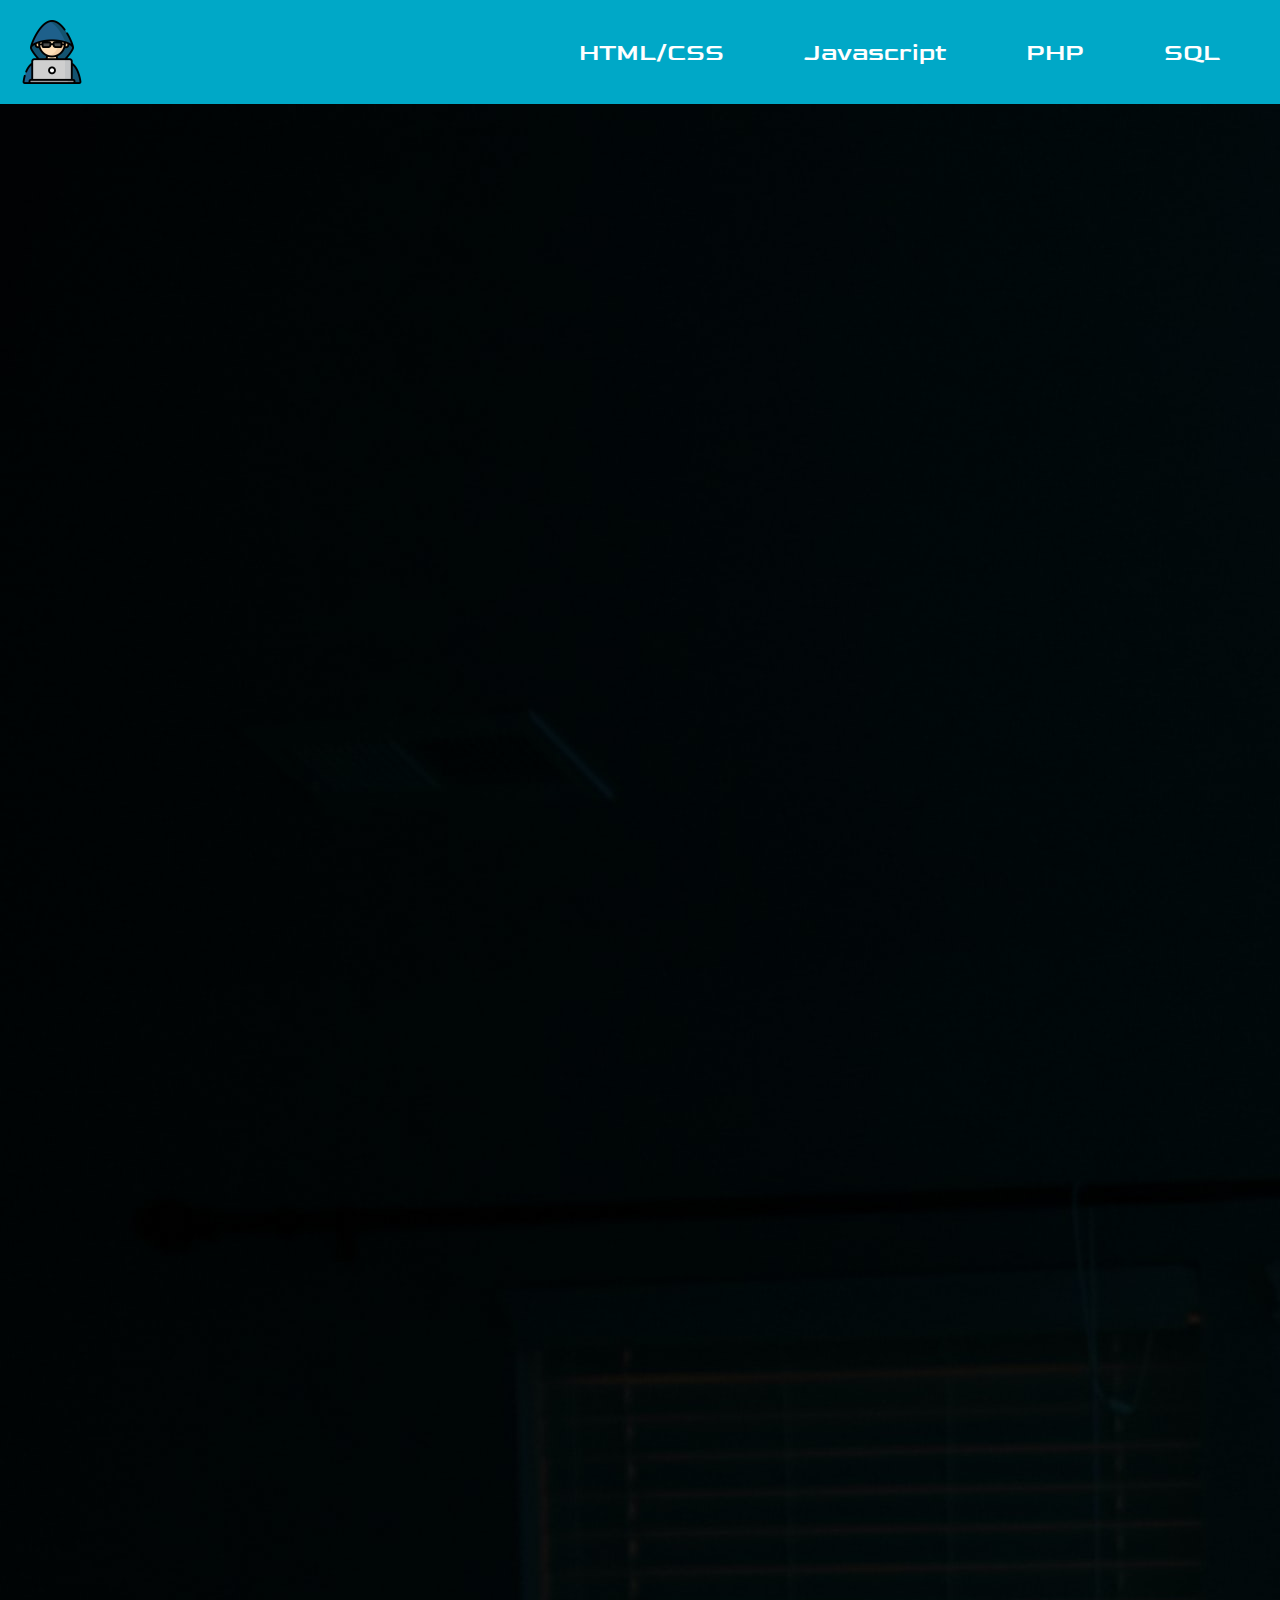
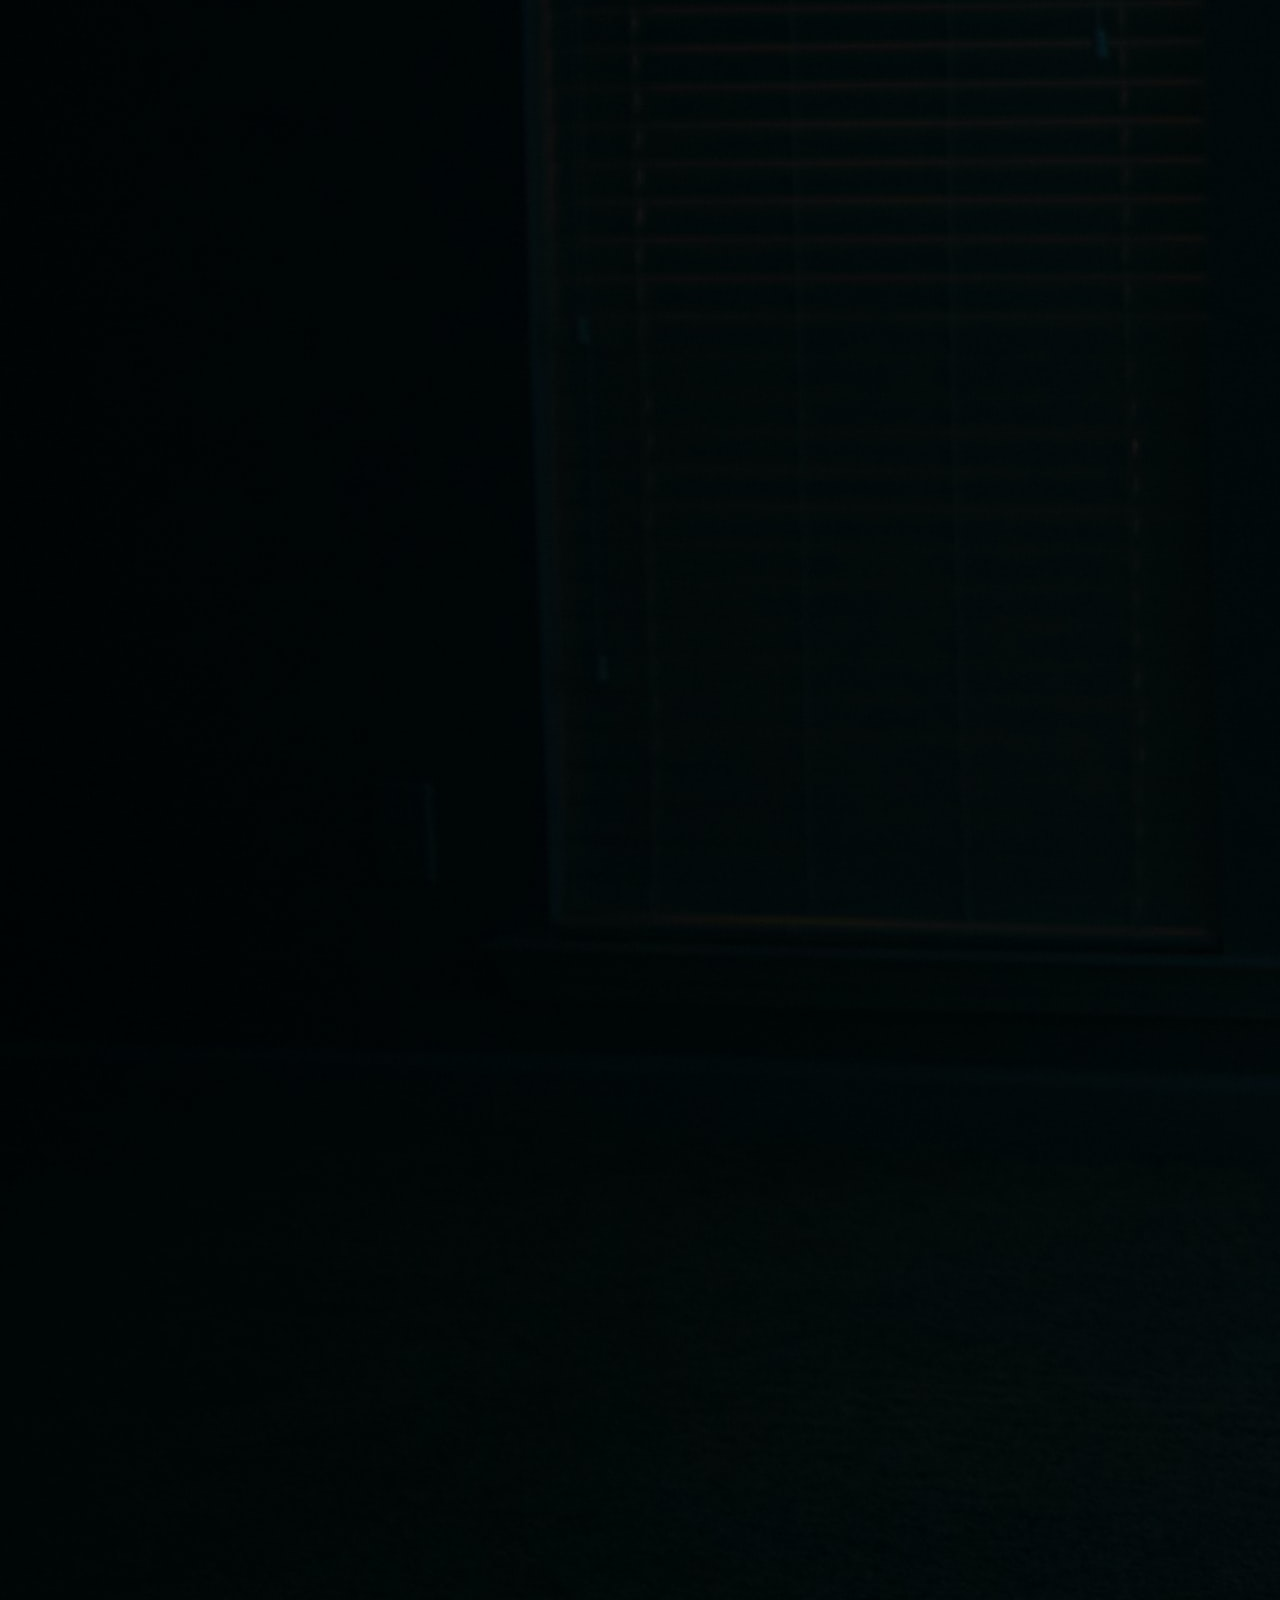
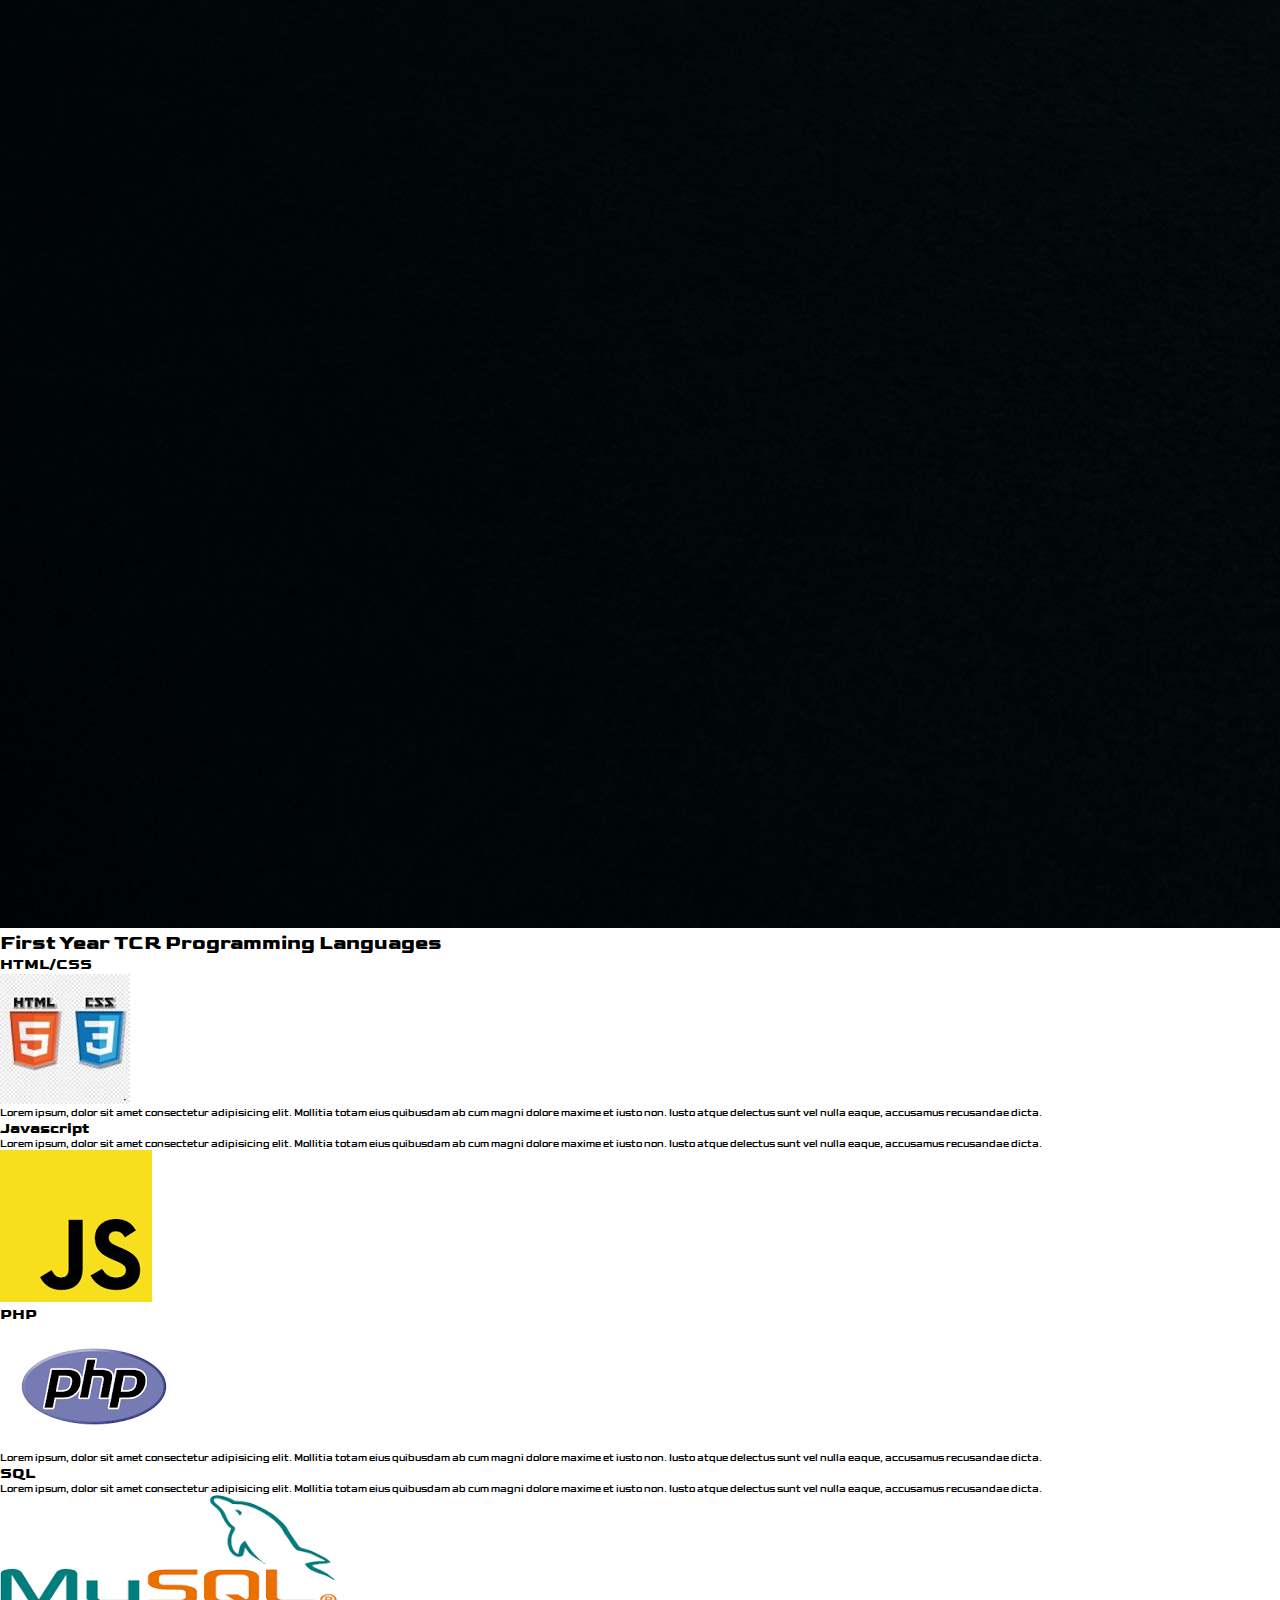
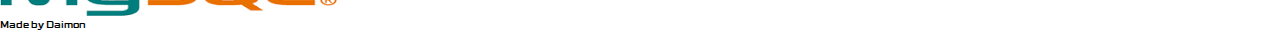
==== P1-html-css-layout/index.html @ 8ba9eda9 "opdracht 3.1" ====
<!DOCTYPE html>
<html lang="en">
  <head>
    <meta charset="UTF-8" />
    <meta http-equiv="X-UA-Compatible" content="IE=edge" />
    <meta name="viewport" content="width=device-width, initial-scale=1.0" />
    <link rel="preconnect" href="https://fonts.googleapis.com" />
    <link rel="preconnect" href="https://fonts.gstatic.com" crossorigin />
    <link
      href="https://fonts.googleapis.com/css2?family=Goldman:wght@700&display=swap"
      rel="stylesheet"
    />
    <link rel="stylesheet" href="style.css" />
    <title>Opdracht 3</title>
  </head>
  <body>
    <nav>
      <img src="./img/hacker.png" id="logo" />
      <ul>
        <li><a href="#">HTML/CSS</a></li>
        <li><a href="#">Javascript</a></li>
        <li><a href="#">PHP</a></li>
        <li><a href="#">SQL</a></li>
      </ul>
    </nav>
    <main>
      <img src="img/hacker.jpg" alt="hacker">
    <h1>First Year TCR Programming Languages</h1>
    <header>
      <section>
      <h2>HTML/CSS</h2>
    </header>
    <img src="img/html foto.jpg" alt="html/css" />
    <p>
      Lorem ipsum, dolor sit amet consectetur adipisicing elit. Mollitia totam
      eius quibusdam ab cum magni dolore maxime et iusto non. Iusto atque
      delectus sunt vel nulla eaque, accusamus recusandae dicta.
    </p>
  </section>
  <section>
    <header>
      <h2>Javascript</h2>
    </header>
    
    <p>
      Lorem ipsum, dolor sit amet consectetur adipisicing elit. Mollitia totam
      eius quibusdam ab cum magni dolore maxime et iusto non. Iusto atque
      delectus sunt vel nulla eaque, accusamus recusandae dicta.
    </p>
    <img src="img/js logo.png" alt="javascript" />
  </section>
  <header>
    <section>
    <h2>PHP</h2>
  </header>
  <img src="img/php logo.png" alt="php" />
  <p>
    Lorem ipsum, dolor sit amet consectetur adipisicing elit. Mollitia totam
    eius quibusdam ab cum magni dolore maxime et iusto non. Iusto atque
    delectus sunt vel nulla eaque, accusamus recusandae dicta.
  </p>
</section>
<section>
  <header>
    <h2>SQL</h2>
  </header>
  
  <p>
    Lorem ipsum, dolor sit amet consectetur adipisicing elit. Mollitia totam
    eius quibusdam ab cum magni dolore maxime et iusto non. Iusto atque
    delectus sunt vel nulla eaque, accusamus recusandae dicta.
  </p>
  <img src="img/mysql logo.png" alt="mysql" />
</section>
</main>
<footer> Made by Daimon</footer>

  </body>

</html>
---- P1-html-css-layout/style.css ----
* {
  margin: 0;
  padding: 0;
  box-sizing: border-box;
}
html {
  font-size: 62.5%;
}
body {
  font-family: "Goldman", cursive;
}

nav {
  display: flex;
  width: 100%;
  padding: 2rem;
  min-height: 10vh;
  align-items: center;
  flex-wrap: wrap;
  margin: auto;
  background: #00a8c7;
  justify-content: space-between;
}
nav ul {
  display: flex;
  align-items: center;
  list-style-type: none;
}
nav li {
  font-size: 2.5rem;
  padding: 0 4rem 0 4rem;
}
nav a {
  color: white;
  text-decoration: none;
}
nav img {
  width: 5vw;
}
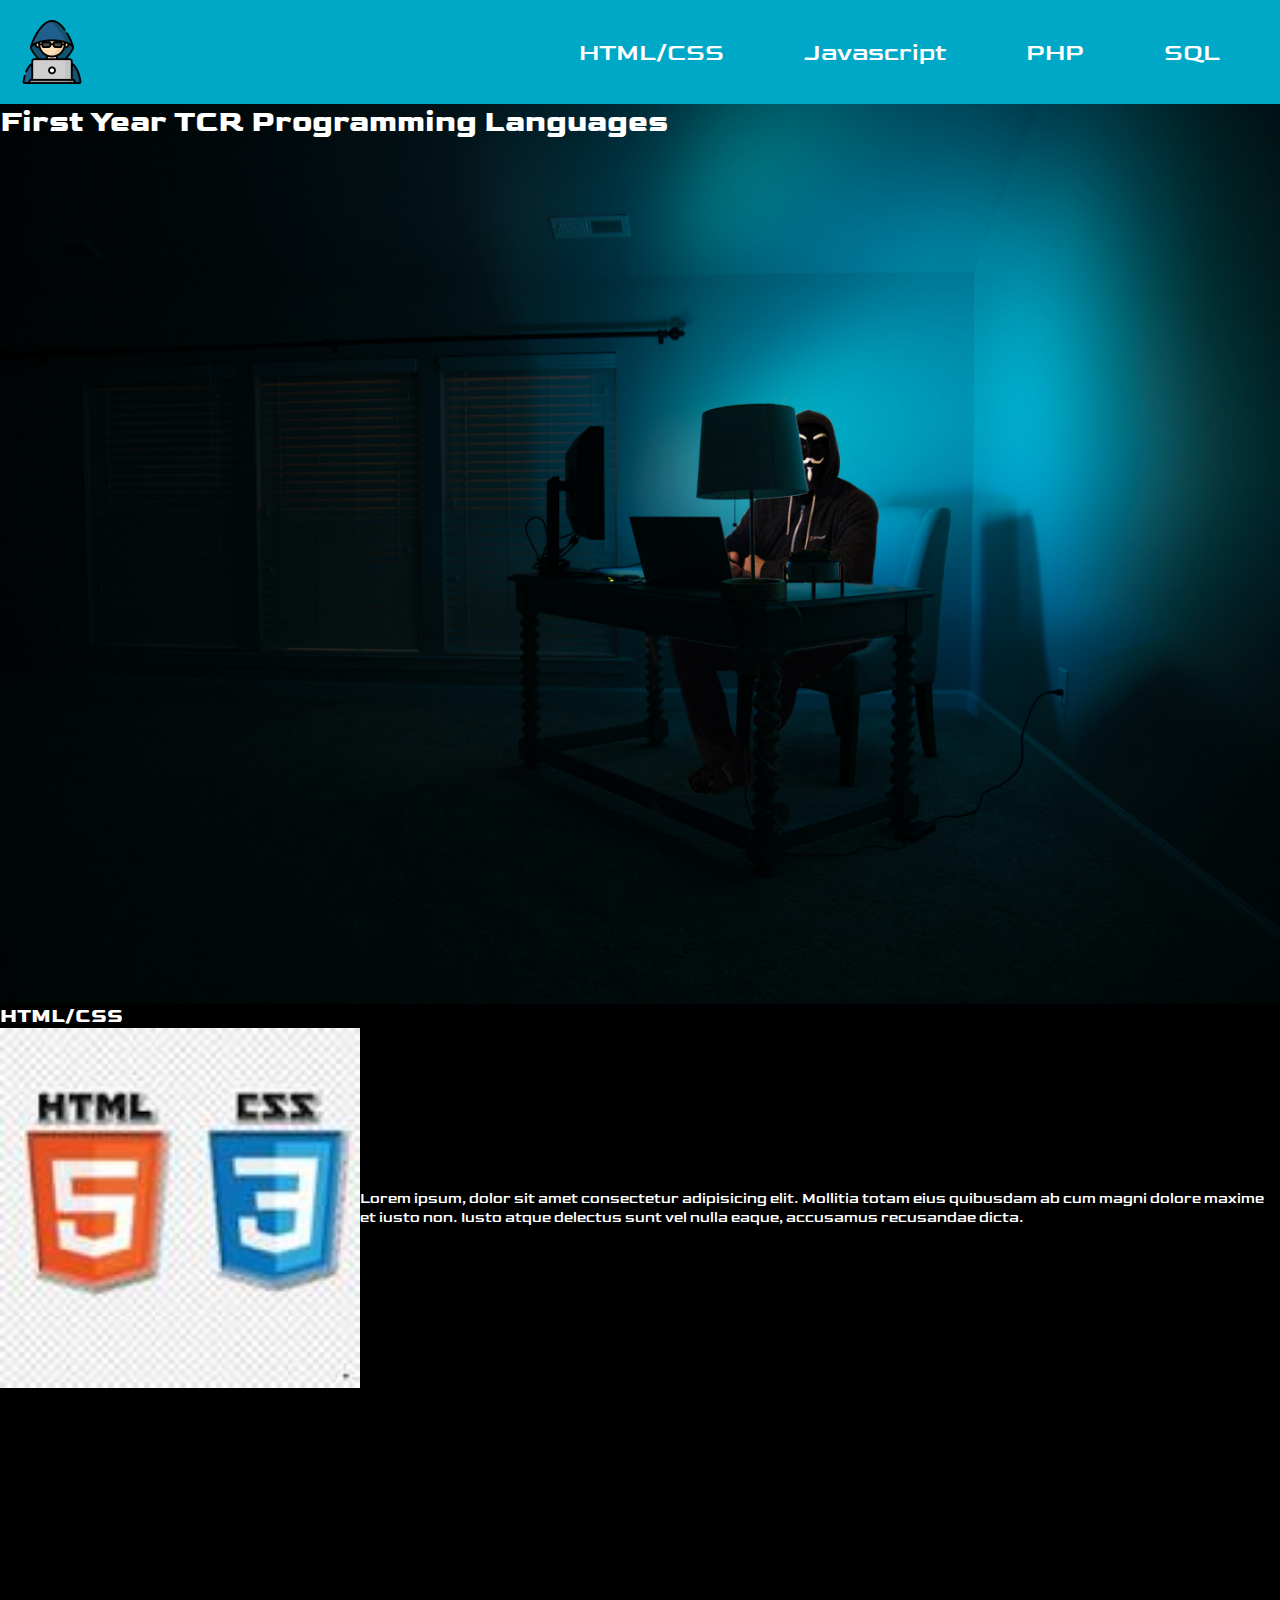
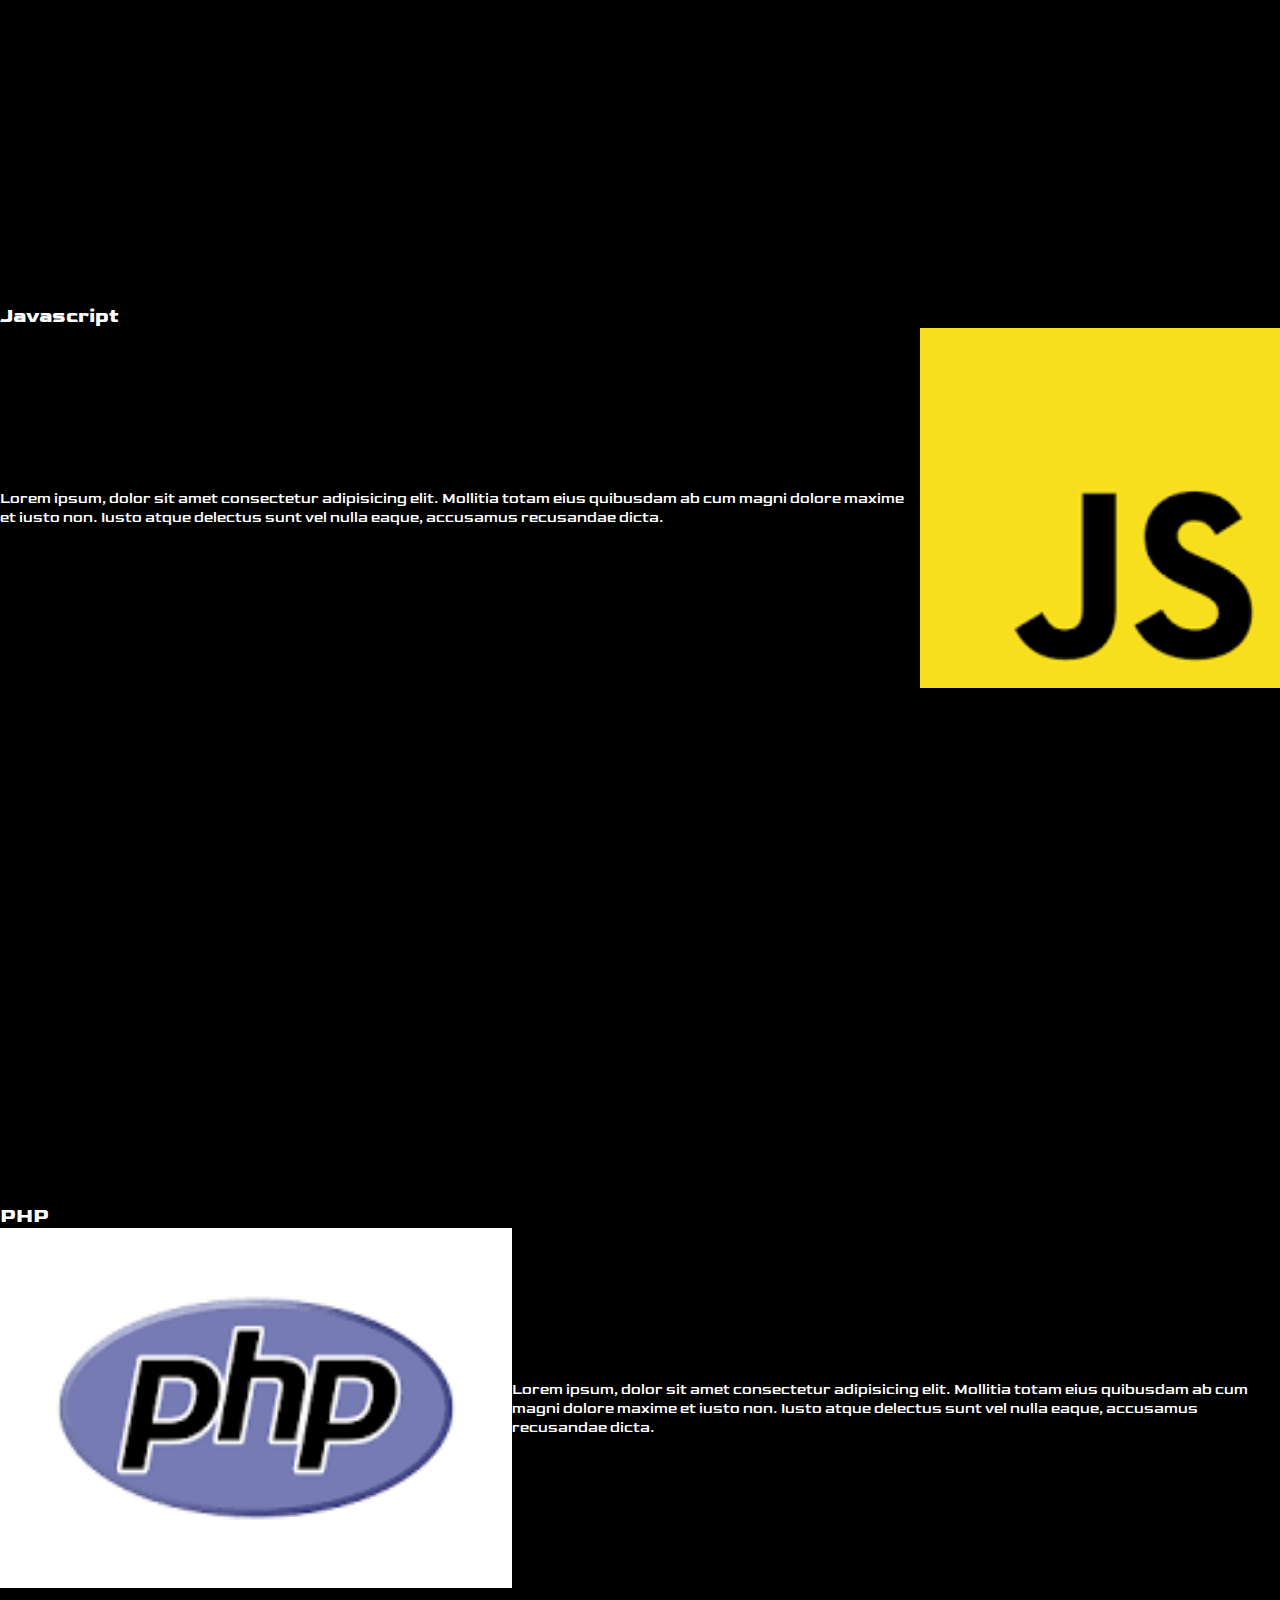
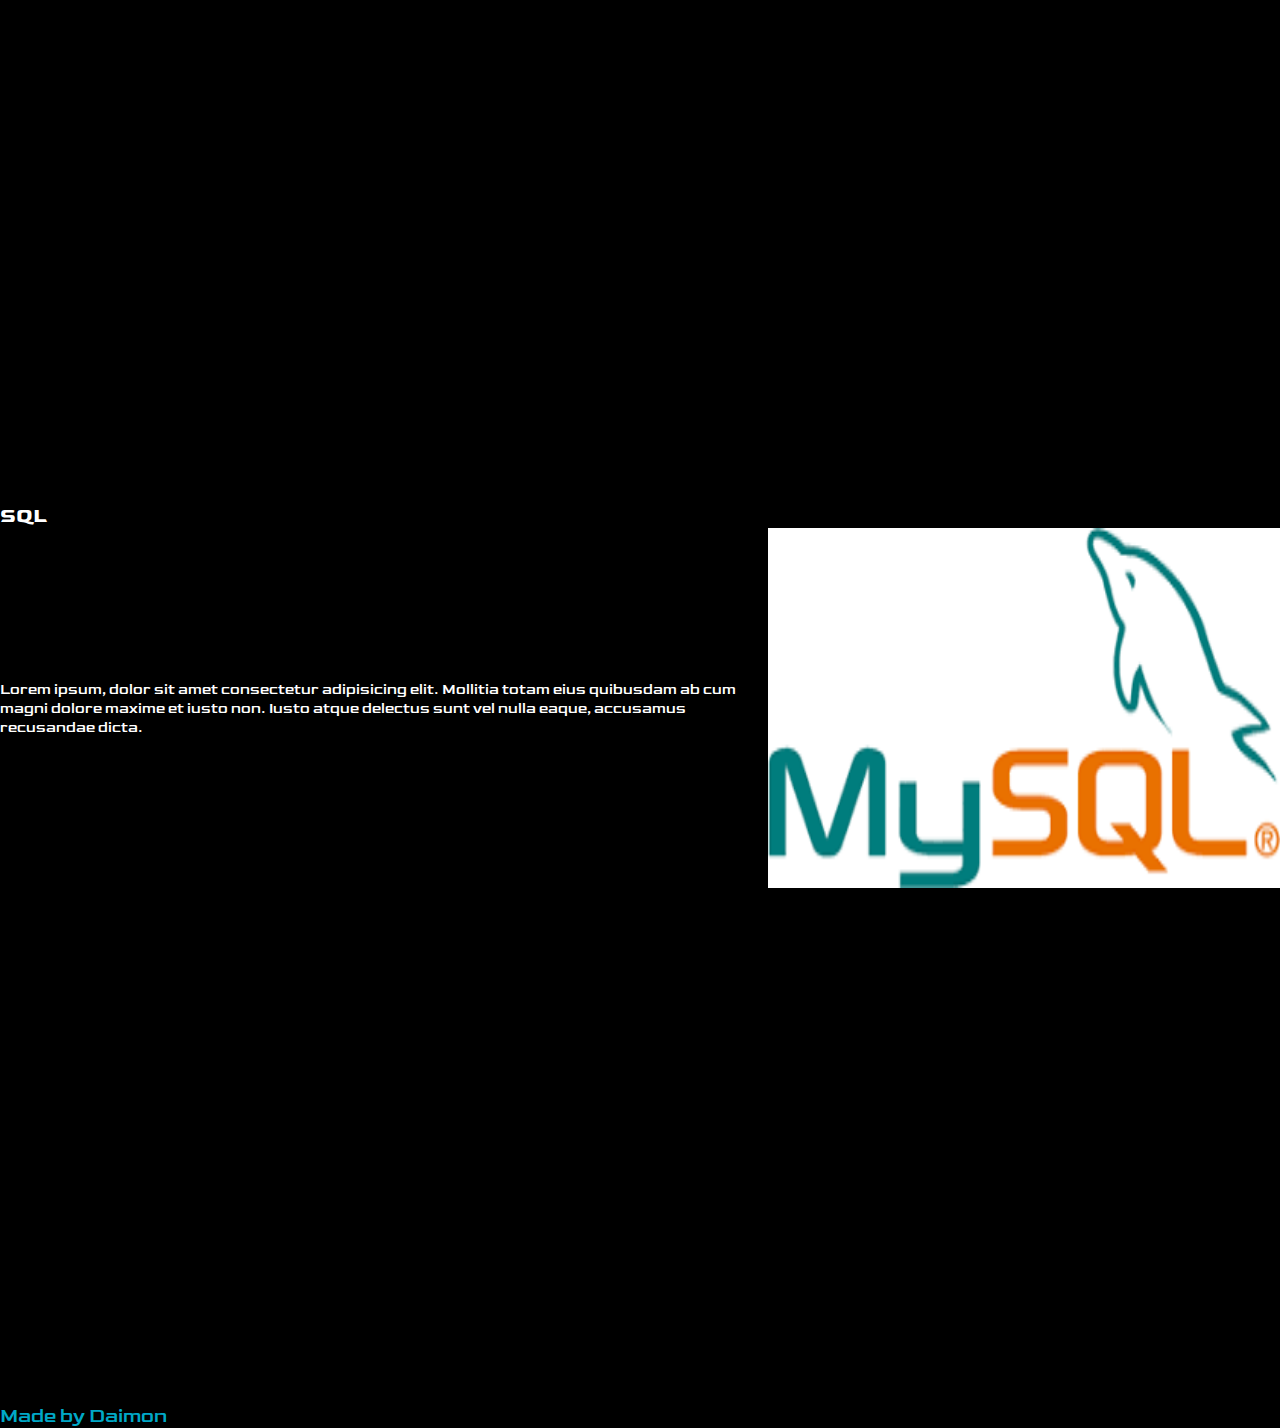
==== commit c86e4f9d: "af" ====
--- a/P1-html-css-layout/index.html
+++ b/P1-html-css-layout/index.html
@@ -1,80 +1,93 @@
 <!DOCTYPE html>
 <html lang="en">
-  <head>
-    <meta charset="UTF-8" />
-    <meta http-equiv="X-UA-Compatible" content="IE=edge" />
-    <meta name="viewport" content="width=device-width, initial-scale=1.0" />
-    <link rel="preconnect" href="https://fonts.googleapis.com" />
-    <link rel="preconnect" href="https://fonts.gstatic.com" crossorigin />
-    <link
-      href="https://fonts.googleapis.com/css2?family=Goldman:wght@700&display=swap"
-      rel="stylesheet"
-    />
-    <link rel="stylesheet" href="style.css" />
-    <title>Opdracht 3</title>
-  </head>
-  <body>
-    <nav>
-      <img src="./img/hacker.png" id="logo" />
-      <ul>
-        <li><a href="#">HTML/CSS</a></li>
-        <li><a href="#">Javascript</a></li>
-        <li><a href="#">PHP</a></li>
-        <li><a href="#">SQL</a></li>
-      </ul>
-    </nav>
-    <main>
-      <img src="img/hacker.jpg" alt="hacker">
-    <h1>First Year TCR Programming Languages</h1>
-    <header>
+
+<head>
+  <meta charset="UTF-8" />
+  <meta http-equiv="X-UA-Compatible" content="IE=edge" />
+  <meta name="viewport" content="width=device-width, initial-scale=1.0" />
+  <link rel="preconnect" href="https://fonts.googleapis.com" />
+  <link rel="preconnect" href="https://fonts.gstatic.com" crossorigin />
+  <link href="https://fonts.googleapis.com/css2?family=Goldman:wght@700&display=swap" rel="stylesheet" />
+  <link rel="stylesheet" href="style.css" />
+  <title>Opdracht 3</title>
+  
+
+</head>
+
+<body>
+  <nav>
+    <img src="./img/hacker.png" id="logo" />
+    <ul>
+      <li><a href="#">HTML/CSS</a></li>
+      <li><a href="#">Javascript</a></li>
+      <li><a href="#">PHP</a></li>
+      <li><a href="#">SQL</a></li>
+    </ul>
+  </nav>
+  <main>
+
+    <header class="container">
+      <h1>First Year TCR Programming Languages</h1>
+    
+    </header>
+
+    <section>
+      <header>
+        <h2>HTML/CSS</h2>
+      </header>
+      <div class="div1">
+      <img src="img/html foto.jpg" alt="html/css" />
+      <p>
+        Lorem ipsum, dolor sit amet consectetur adipisicing elit. Mollitia totam
+        eius quibusdam ab cum magni dolore maxime et iusto non. Iusto atque
+        delectus sunt vel nulla eaque, accusamus recusandae dicta.
+      </p>
+    </div>
+    </section>
+    <section>
+      <header>
+        <h2>Javascript</h2>
+      </header>
+      <div class="div2">
+      <p>
+        Lorem ipsum, dolor sit amet consectetur adipisicing elit. Mollitia totam
+        eius quibusdam ab cum magni dolore maxime et iusto non. Iusto atque
+        delectus sunt vel nulla eaque, accusamus recusandae dicta.
+      </p>
+      <img src="img/js logo.png" alt="javascript" />
+    </div>
+    </section>
+    
       <section>
-      <h2>HTML/CSS</h2>
+        <header>
+        <h2>PHP</h2>
     </header>
-    <img src="img/html foto.jpg" alt="html/css" />
+    <div class="div1">
+    <img src="img/php logo.png" alt="php" class="phpf" />
     <p>
       Lorem ipsum, dolor sit amet consectetur adipisicing elit. Mollitia totam
       eius quibusdam ab cum magni dolore maxime et iusto non. Iusto atque
       delectus sunt vel nulla eaque, accusamus recusandae dicta.
     </p>
-  </section>
-  <section>
-    <header>
-      <h2>Javascript</h2>
-    </header>
-    
-    <p>
-      Lorem ipsum, dolor sit amet consectetur adipisicing elit. Mollitia totam
-      eius quibusdam ab cum magni dolore maxime et iusto non. Iusto atque
-      delectus sunt vel nulla eaque, accusamus recusandae dicta.
-    </p>
-    <img src="img/js logo.png" alt="javascript" />
-  </section>
-  <header>
+  </div>
+    </section>
     <section>
-    <h2>PHP</h2>
-  </header>
-  <img src="img/php logo.png" alt="php" />
-  <p>
-    Lorem ipsum, dolor sit amet consectetur adipisicing elit. Mollitia totam
-    eius quibusdam ab cum magni dolore maxime et iusto non. Iusto atque
-    delectus sunt vel nulla eaque, accusamus recusandae dicta.
-  </p>
-</section>
-<section>
-  <header>
-    <h2>SQL</h2>
-  </header>
-  
-  <p>
-    Lorem ipsum, dolor sit amet consectetur adipisicing elit. Mollitia totam
-    eius quibusdam ab cum magni dolore maxime et iusto non. Iusto atque
-    delectus sunt vel nulla eaque, accusamus recusandae dicta.
-  </p>
-  <img src="img/mysql logo.png" alt="mysql" />
-</section>
-</main>
-<footer> Made by Daimon</footer>
+      <header>
+        <h2>SQL</h2>
+      </header>
+      <div class="div2">
+      <p>
+        Lorem ipsum, dolor sit amet consectetur adipisicing elit. Mollitia totam
+        eius quibusdam ab cum magni dolore maxime et iusto non. Iusto atque
+        delectus sunt vel nulla eaque, accusamus recusandae dicta.
+      </p>
+      <img src="img/mysql logo.png" alt="mysql" />
+    </div>
+    </section>
+  </main>
+  <footer> Made by Daimon</footer>
 
-  </body>
 
-</html>
+</body>
+
+</html>--- a/P1-html-css-layout/style.css
+++ b/P1-html-css-layout/style.css
@@ -8,6 +8,7 @@
 }
 body {
   font-family: "Goldman", cursive;
+  background-color: black;
 }
 
 nav {
@@ -37,3 +38,68 @@
 nav img {
   width: 5vw;
 }
+
+p{
+  color: aliceblue;
+}
+
+footer{
+  color: #00a8c7;
+  position: absolute;
+  font-size: 2rem;
+}
+
+section {
+  width: 100vw;
+  height: 100vh;
+}
+
+.container{
+  background-image: url("./img/hacker.jpg");
+  background-position: center;
+  background-repeat: no-repeat;
+  background-size: cover;
+  width: 100vw;
+  height: 100vh;
+}
+
+h2{
+  font-size: 2rem;
+  color: white;
+  font-weight: bold;
+}
+
+h1{
+  color: white;
+  font-size: 3rem;
+  font-weight: bold;
+}
+
+
+p{
+  color: white;
+  font-size: 1.5rem;
+  display: flex;
+  align-items: center;
+}
+
+.div1{
+  display: flex;
+  justify-content: space-around;
+  width: 100vw;
+}
+
+.div2{display: flex;
+  justify-content: space-around;
+  width: 100vw;
+}
+
+section img{
+  height: 40vh;
+  width: 40vw;
+}
+
+.phpf{
+  height: 40vh;
+  width: 40vw;
+}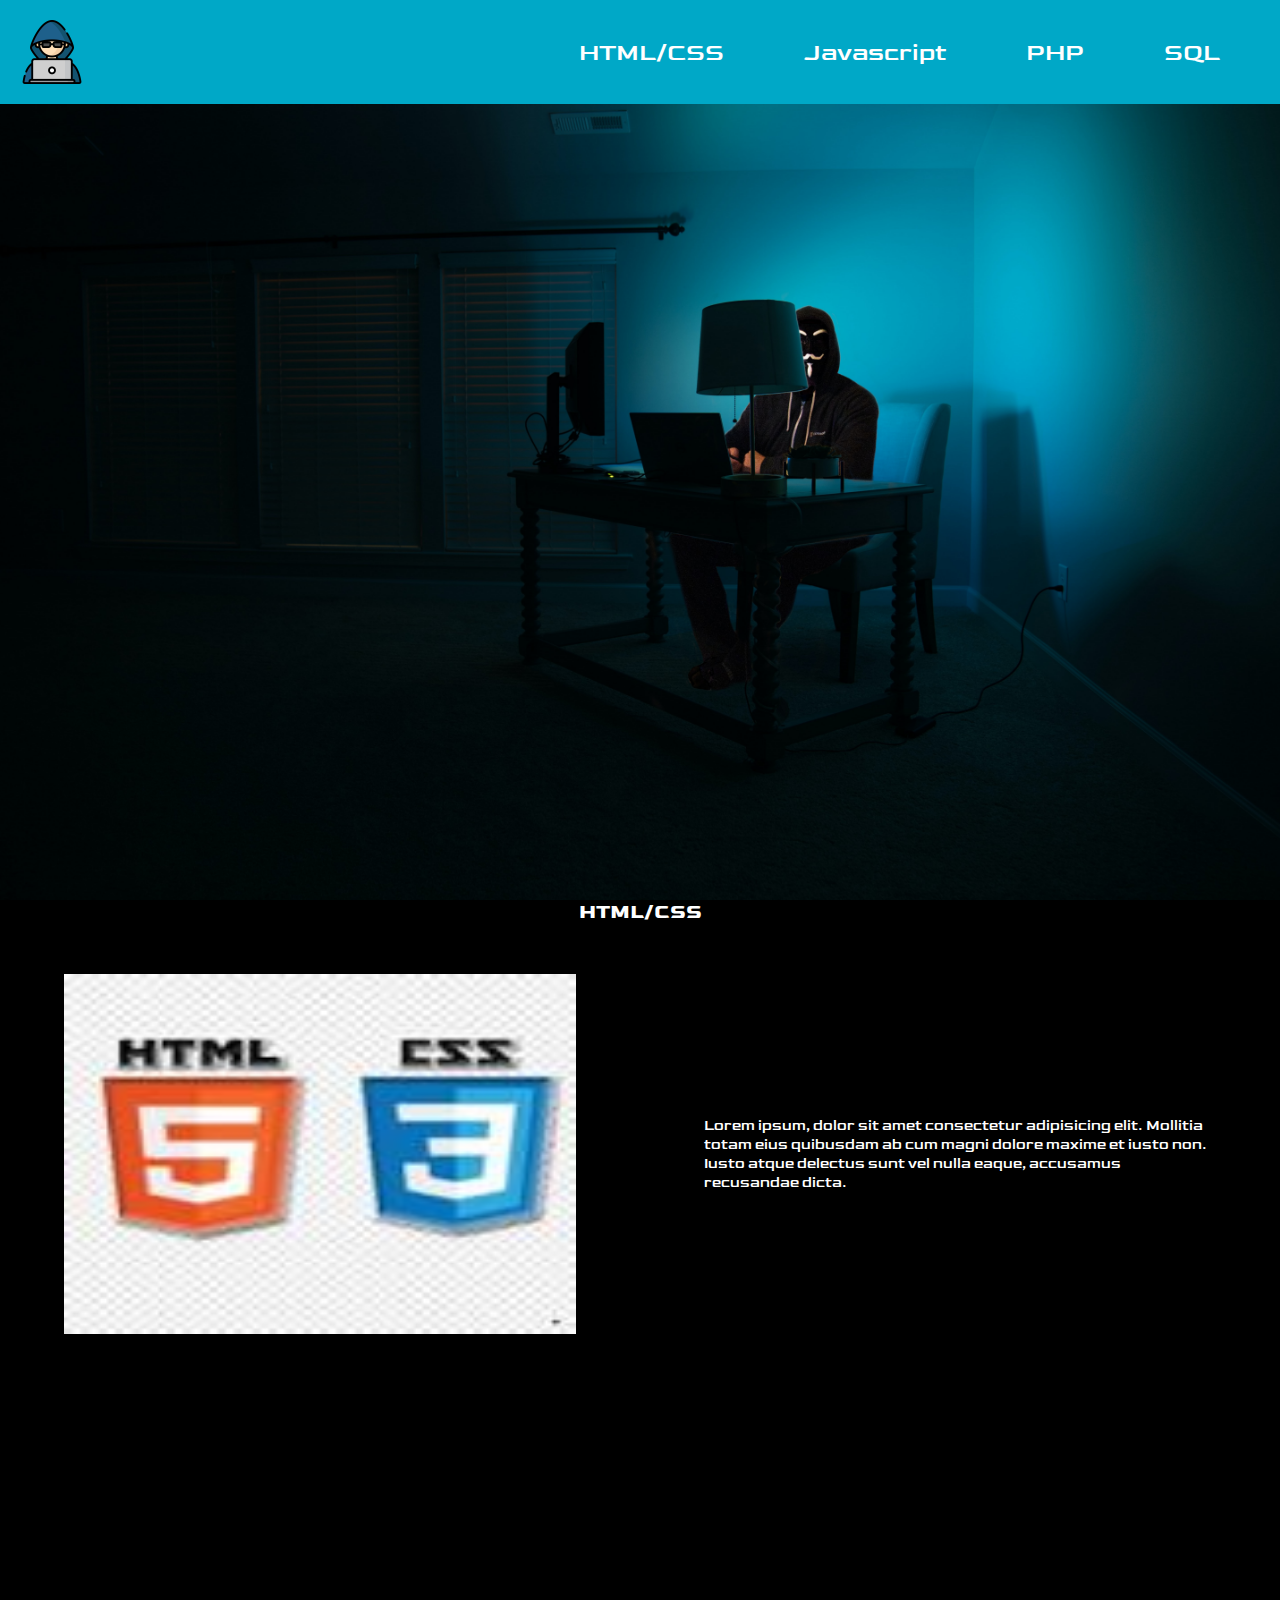
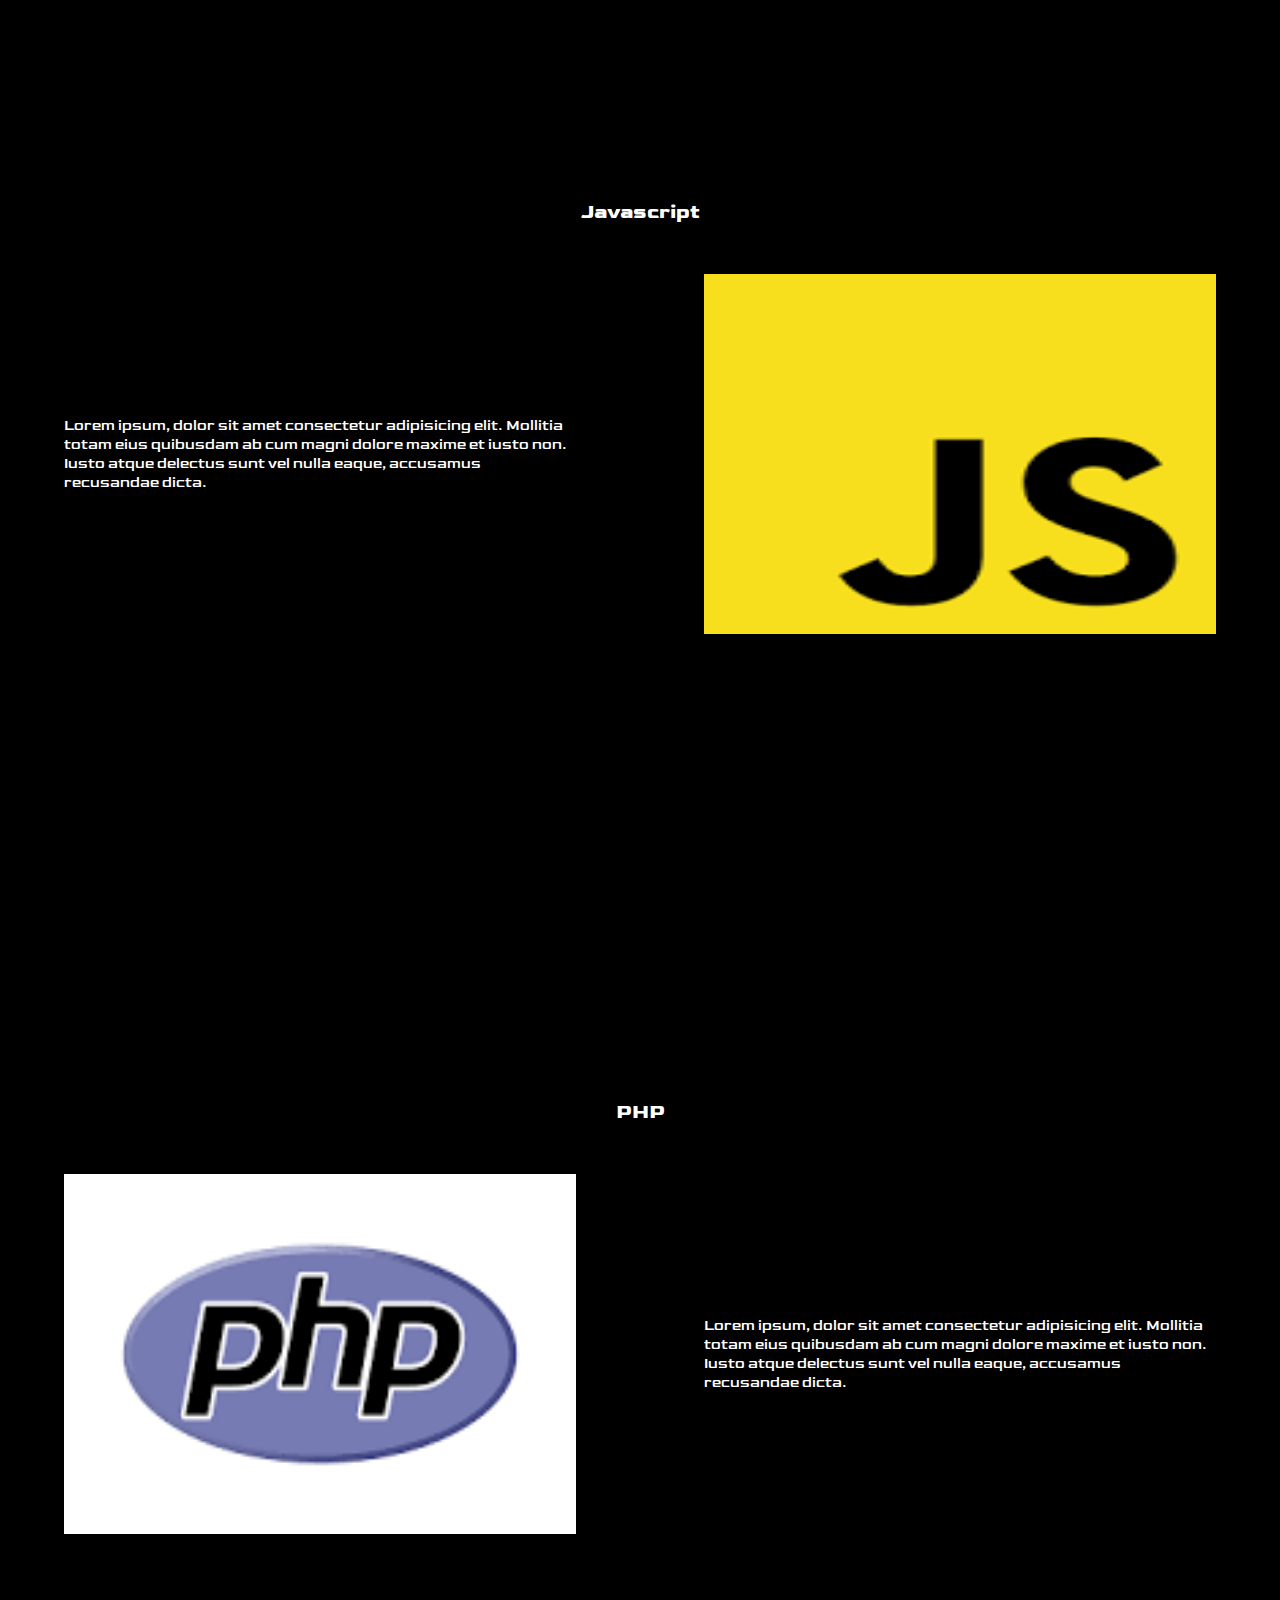
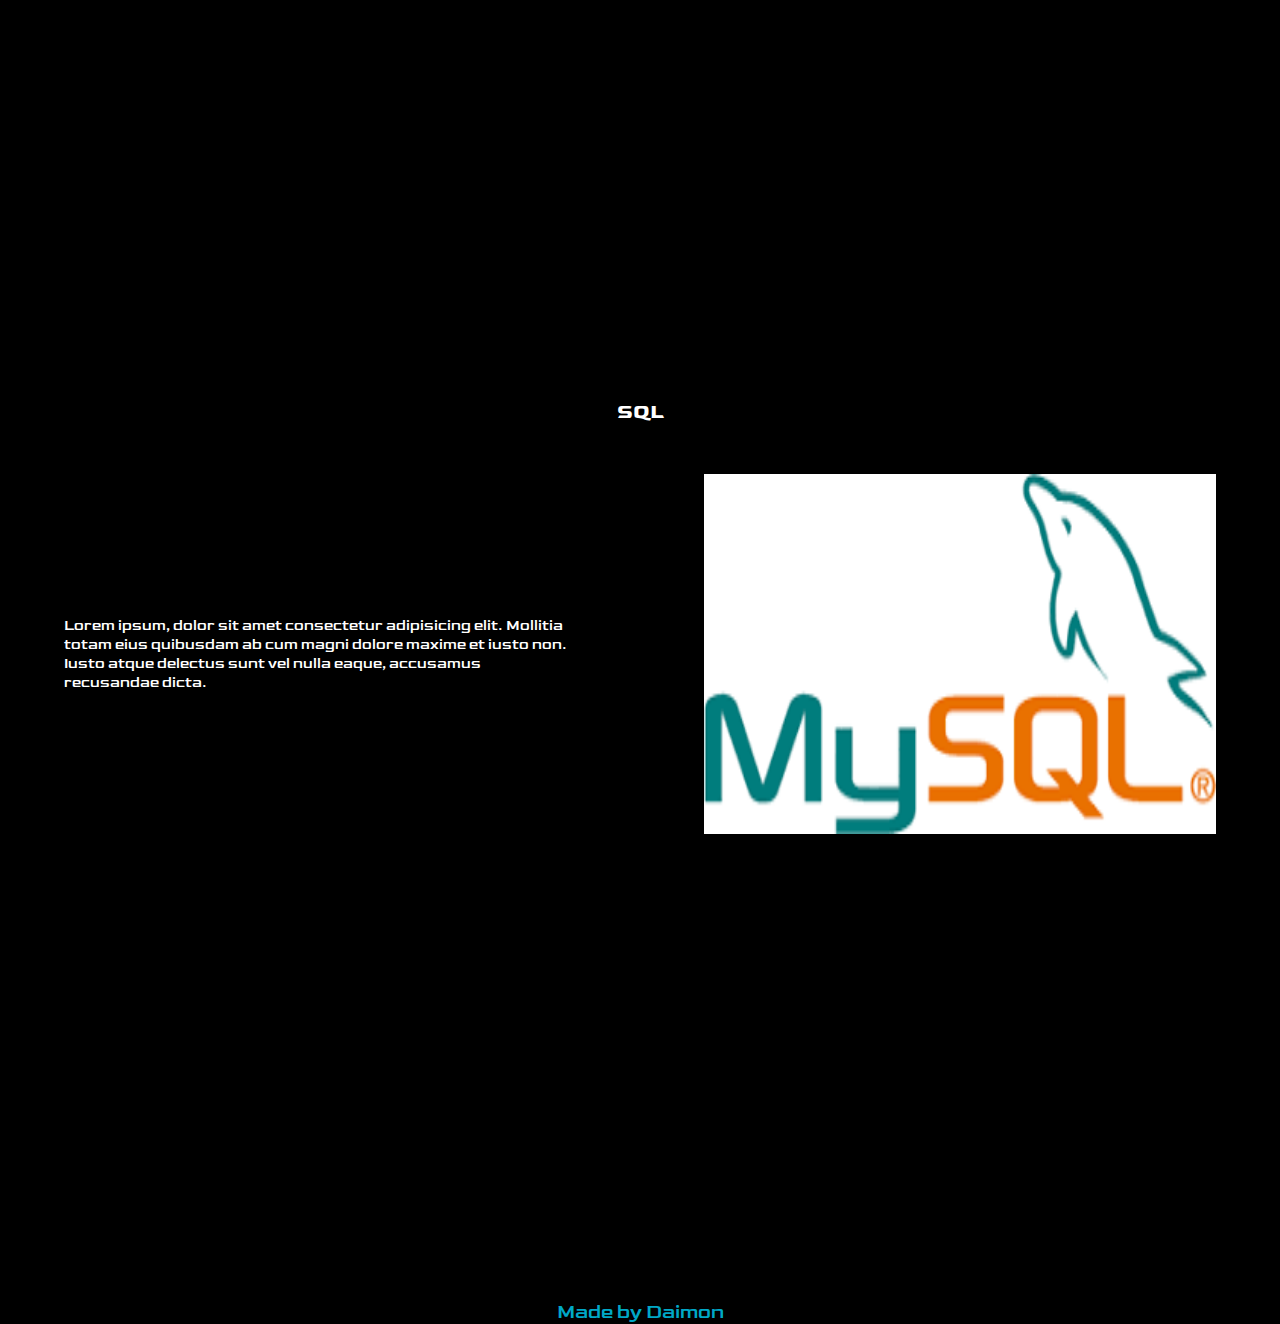
==== commit d1c9fb23: "5.1" ====
--- a/P1-html-css-layout/index.html
+++ b/P1-html-css-layout/index.html
@@ -84,7 +84,7 @@
       <img src="img/mysql logo.png" alt="mysql" />
     </div>
     </section>
-  </main>
+  </main> 
   <footer> Made by Daimon</footer>
 
 
--- a/P1-html-css-layout/style.css
+++ b/P1-html-css-layout/style.css
@@ -9,6 +9,8 @@
 body {
   font-family: "Goldman", cursive;
   background-color: black;
+  position: 100vh;
+  
 }
 
 nav {
@@ -21,6 +23,7 @@
   margin: auto;
   background: #00a8c7;
   justify-content: space-between;
+  position: fixed;
 }
 nav ul {
   display: flex;
@@ -44,9 +47,12 @@
 }
 
 footer{
+  width: auto;
+  height: auto;
   color: #00a8c7;
-  position: absolute;
   font-size: 2rem;
+  display: flex;
+  justify-content: center;
 }
 
 section {
@@ -67,12 +73,15 @@
   font-size: 2rem;
   color: white;
   font-weight: bold;
+  text-align: center;
+  margin-bottom: 5rem;
 }
 
 h1{
   color: white;
   font-size: 3rem;
   font-weight: bold;
+  text-align: center;
 }
 
 
@@ -81,6 +90,7 @@
   font-size: 1.5rem;
   display: flex;
   align-items: center;
+  max-width: 40vw;
 }
 
 .div1{
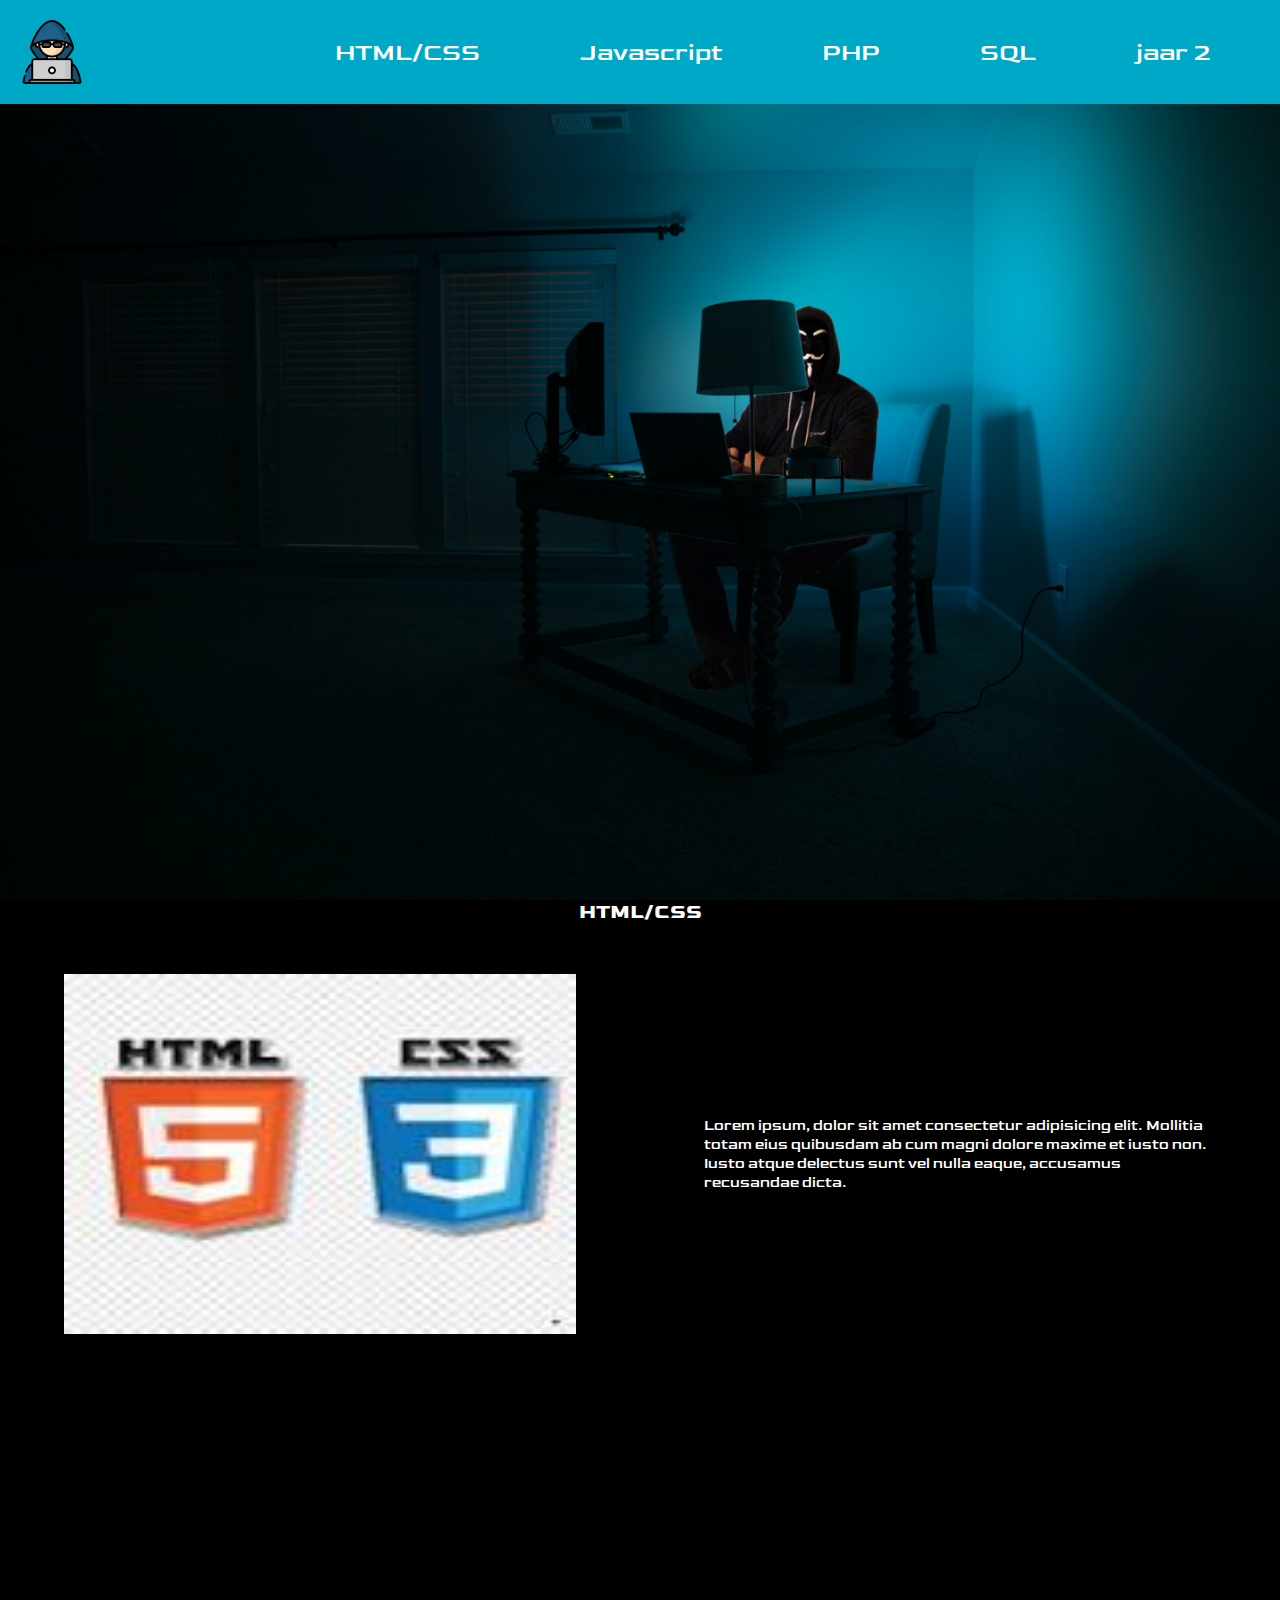
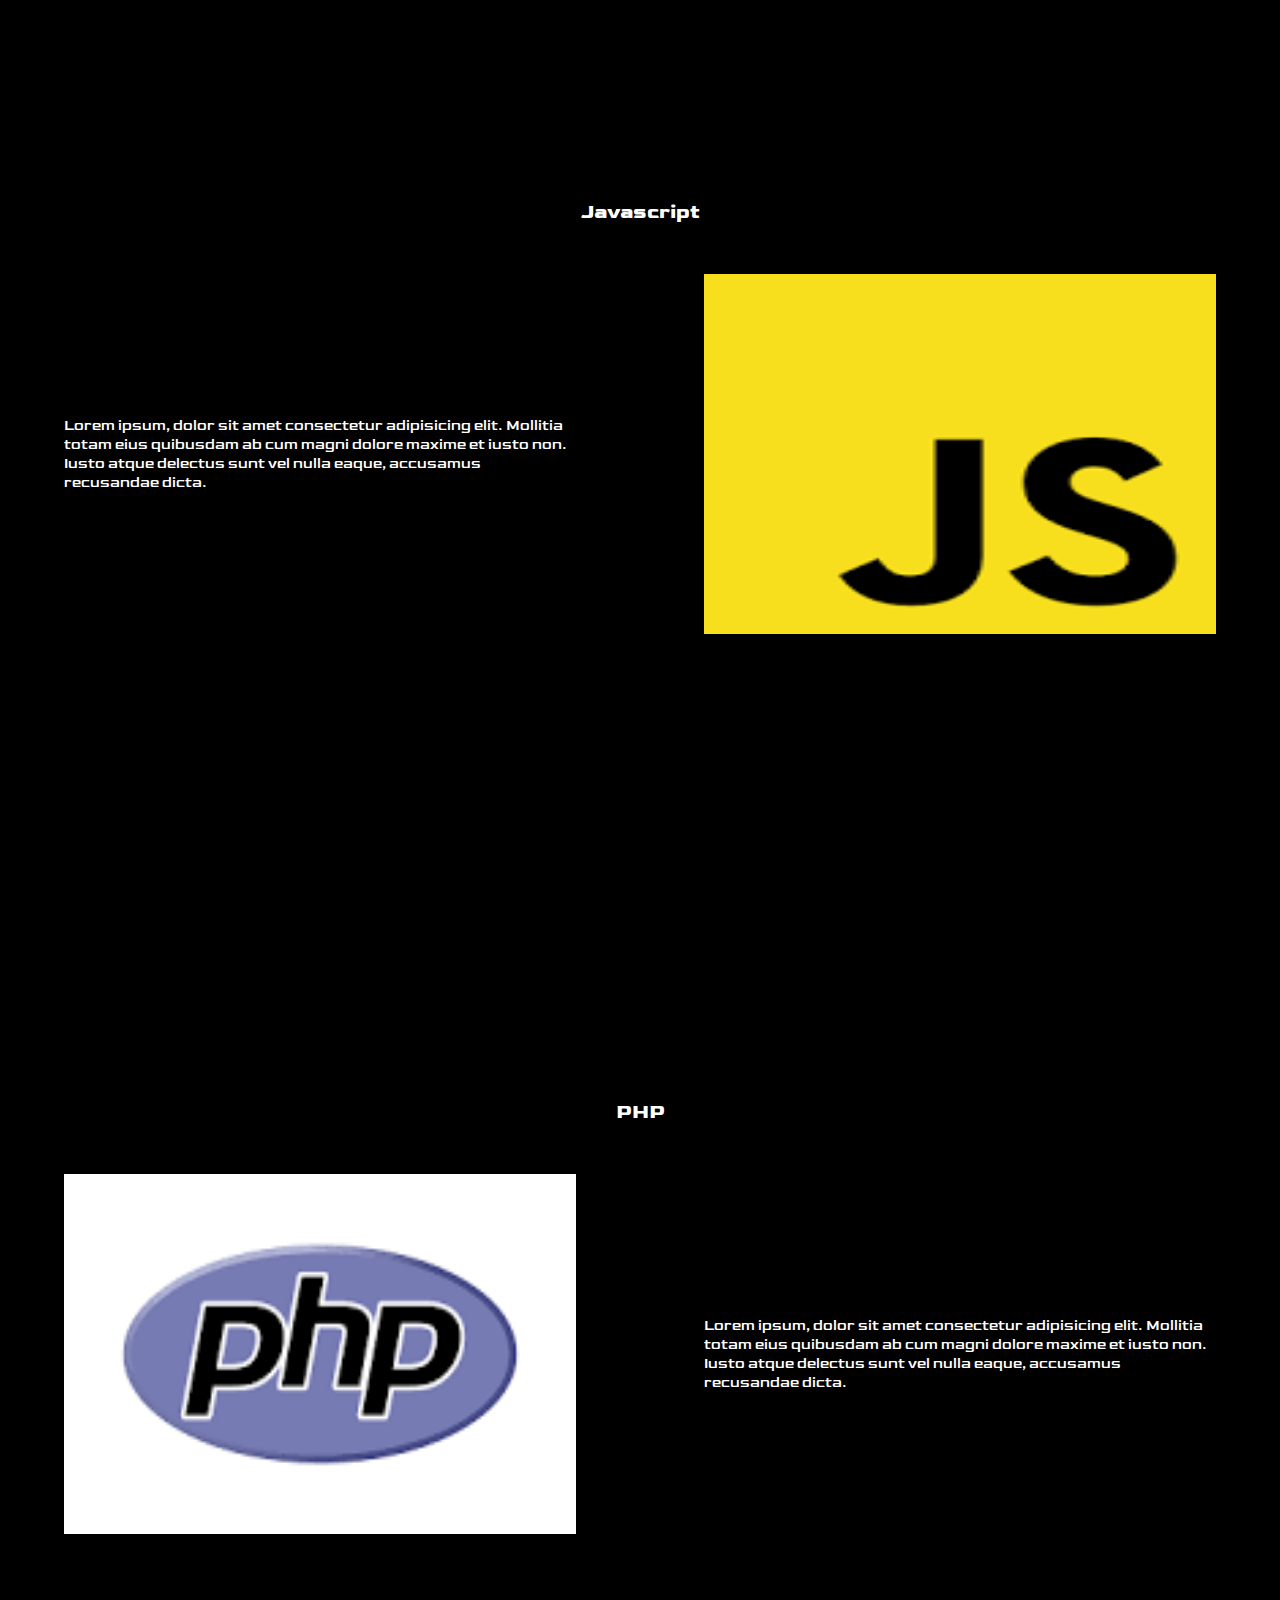
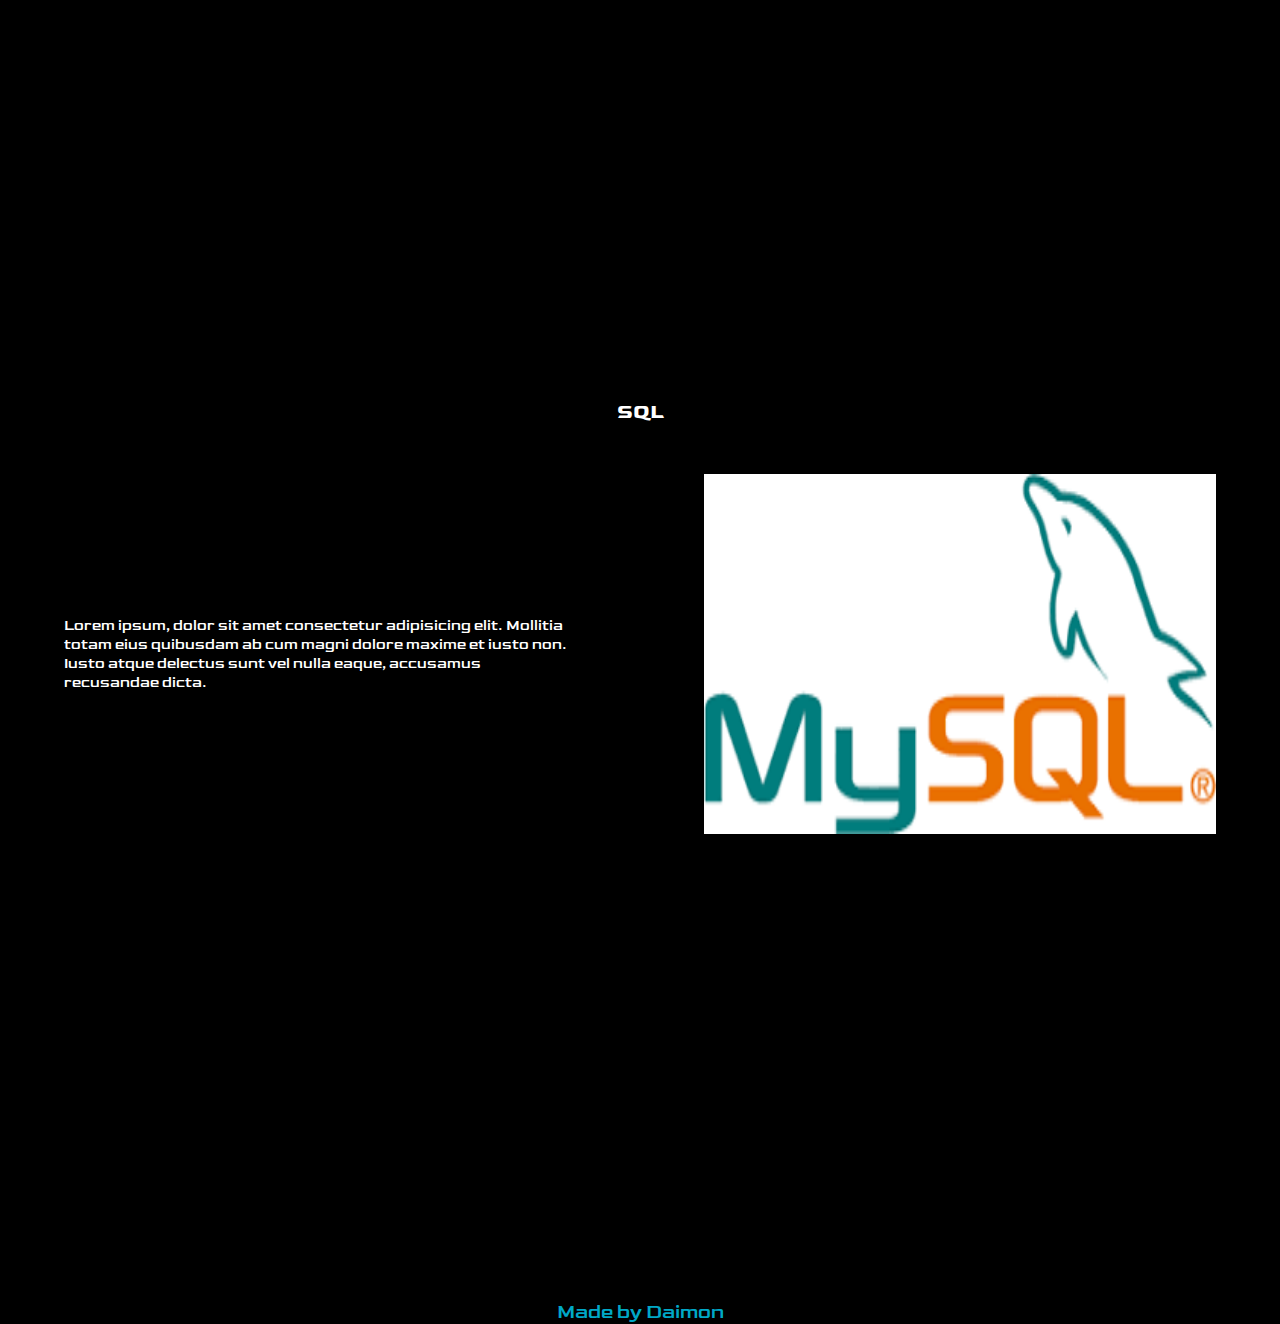
==== commit 0d4648d2: "5.2" ====
--- a/P1-html-css-layout/index.html
+++ b/P1-html-css-layout/index.html
@@ -18,11 +18,24 @@
   <nav>
     <img src="./img/hacker.png" id="logo" />
     <ul>
-      <li><a href="#">HTML/CSS</a></li>
-      <li><a href="#">Javascript</a></li>
-      <li><a href="#">PHP</a></li>
-      <li><a href="#">SQL</a></li>
+      <div class="navbar">
+        <li><a href="#">HTML/CSS</a></li>
+        <li><a href="#">Javascript</a></li>
+        <li><a href="#">PHP</a></li>
+        <li><a href="#">SQL</a></li>
+      </div>
+      <li class="dropdown">
+        <a href="#" class="dropbtn">jaar 2</a>
+        <div class="dropdown-content">
+          <a href="#">OOP</a>
+          <a href="#">Laravek</a>
+          <a href="#">testen</a>
+        </div>
+      </li>
     </ul>
+    
+      
+    
   </nav>
   <main>
 
--- a/P1-html-css-layout/style.css
+++ b/P1-html-css-layout/style.css
@@ -11,6 +11,23 @@
   background-color: black;
   position: 100vh;
   
+}
+
+ul{
+  list-style: none;
+  overflow: hidden;
+}
+
+li{
+  float: left;
+}
+
+li a{
+  color: #00a8c7;
+  text-decoration: none;
+  text-align: center;
+  padding: 0.8rem 1rem;
+  display: inline-block;
 }
 
 nav {
@@ -40,6 +57,32 @@
 }
 nav img {
   width: 5vw;
+}
+
+.dropdown-content{
+  position: fixed;
+  background-color: white;
+  min-width: 20vw;
+  box-shadow: 0rem 0.5rem 1rem 0rem;
+  z-index: 1;
+  display: none;
+}
+.dropdown-content a {
+  color:#00a8c7;
+  padding: 0.8rem 1rem;
+  display: block;
+  text-align: left;
+  
+}
+
+.dropdown:hover .dropdown-content{
+display: block;  
+
+}
+
+.dropdown:hover a{
+  background-color: white;
+  color: #00a8c7;
 }
 
 p{
